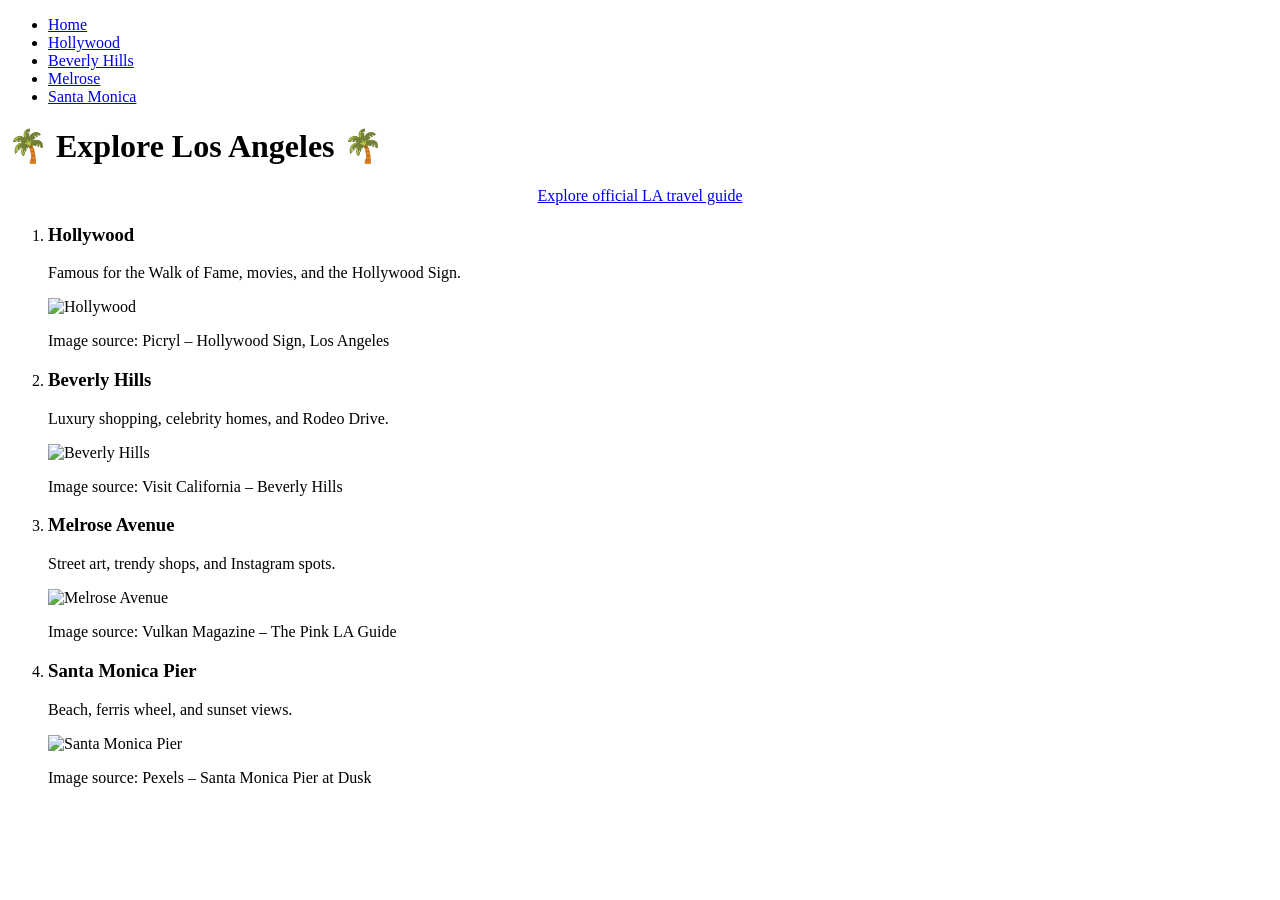
==== index.html @ b2b83c7e "Create index.html" ====
<!DOCTYPE html>
<html>
  <head>
    <link rel="stylesheet" href="style.css">
  </head>

  <body>

    <ul class="navbar">
      <li><a href="index.html">Home</a></li>
      <li><a href="hollywood.html">Hollywood</a></li>
      <li><a href="beverlyhills.html">Beverly Hills</a></li>
      <li><a href="melrose.html">Melrose</a></li>
      <li><a href="santamonica.html">Santa Monica</a></li>
    </ul>

    <h1>🌴 Explore Los Angeles 🌴</h1>

    <p style="text-align:center;">
      <a href="https://www.discoverlosangeles.com" target="_blank">
        Explore official LA travel guide
      </a>    </p>

    <ol>

      <li>
        <h3>Hollywood</h3>
        <p>Famous for the Walk of Fame, movies, and the Hollywood Sign.</p>
        <img src="hollywood.jpeg" alt="Hollywood">
        <p>Image source: Picryl – Hollywood Sign, Los Angeles</p>
      </li>

      <li>
        <h3>Beverly Hills</h3>
        <p>Luxury shopping, celebrity homes, and Rodeo Drive.</p>
        <img src="beverlyhills.jpeg" alt="Beverly Hills">
        <p><p>Image source: Visit California – Beverly Hills</p>
      </li>

      <li>
        <h3>Melrose Avenue</h3>
        <p>Street art, trendy shops, and Instagram spots.</p>
        <img src="melrose.jpg" alt="Melrose Avenue">
        <p>Image source: Vulkan Magazine – The Pink LA Guide</p>
      </li>

      <li>
        <h3>Santa Monica Pier</h3>
        <p>Beach, ferris wheel, and sunset views.</p>
        <img src="santamonica.jpeg" alt="Santa Monica Pier">
        <p>Image source: Pexels – Santa Monica Pier at Dusk</p>
      </li>

    </ol>

  </body>
</html>
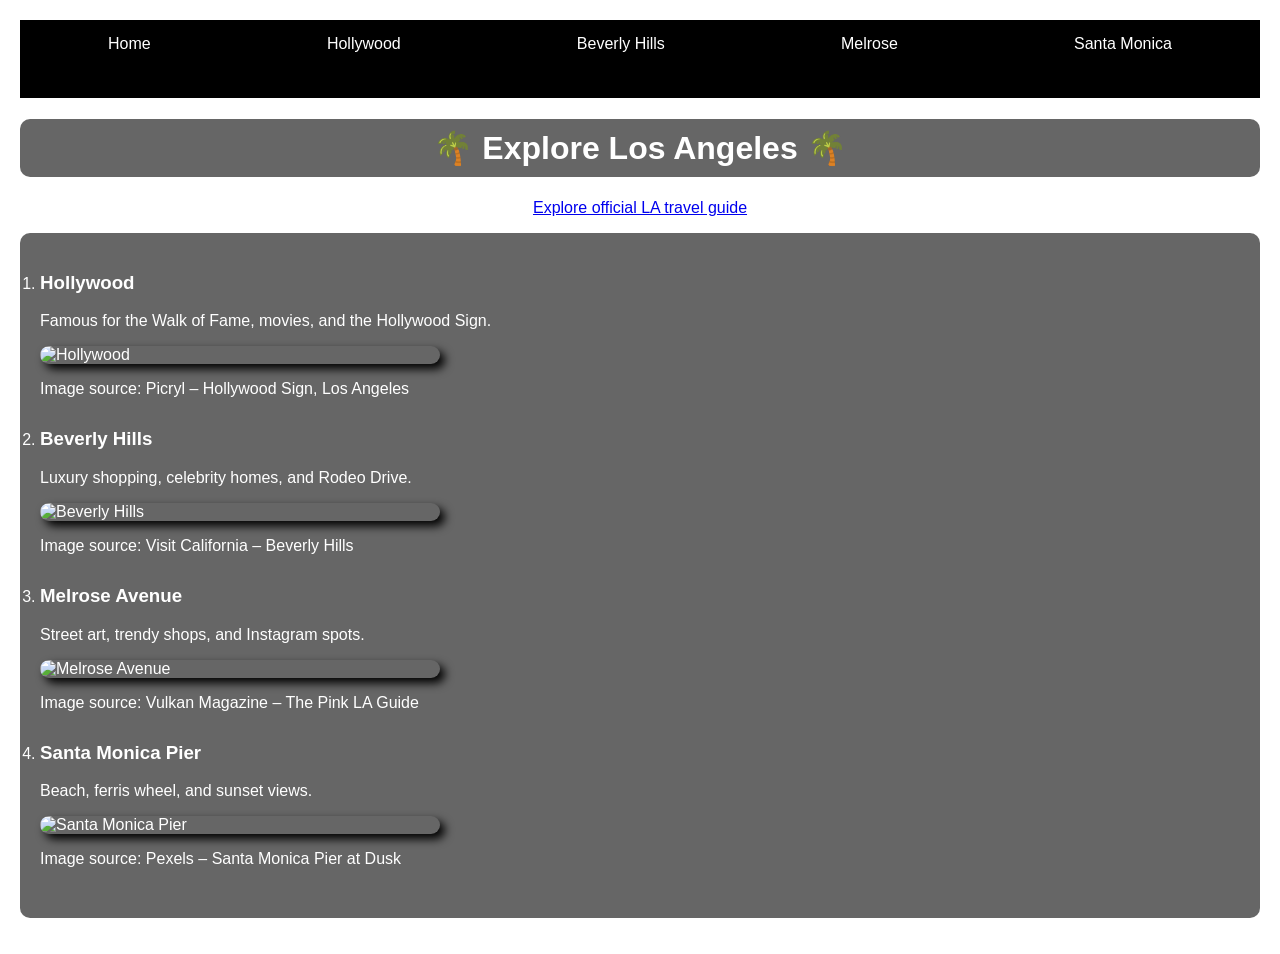
==== commit 75efa709: "Update index.html" ====
--- a/index.html
+++ b/index.html
@@ -19,35 +19,36 @@
     <p style="text-align:center;">
       <a href="https://www.discoverlosangeles.com" target="_blank">
         Explore official LA travel guide
-      </a>    </p>
+      </a>
+    </p>
 
     <ol>
 
       <li>
         <h3>Hollywood</h3>
         <p>Famous for the Walk of Fame, movies, and the Hollywood Sign.</p>
-        <img src="hollywood.jpeg" alt="Hollywood">
+        <img src="https://raw.githubusercontent.com/Zharmell/unit2-project/main/hollywood.jpg" alt="Hollywood">
         <p>Image source: Picryl – Hollywood Sign, Los Angeles</p>
       </li>
 
       <li>
         <h3>Beverly Hills</h3>
         <p>Luxury shopping, celebrity homes, and Rodeo Drive.</p>
-        <img src="beverlyhills.jpeg" alt="Beverly Hills">
-        <p><p>Image source: Visit California – Beverly Hills</p>
+        <img src="https://raw.githubusercontent.com/Zharmell/unit2-project/main/beverly.jpg" alt="Beverly Hills">
+        <p>Image source: Visit California – Beverly Hills</p>
       </li>
 
       <li>
         <h3>Melrose Avenue</h3>
         <p>Street art, trendy shops, and Instagram spots.</p>
-        <img src="melrose.jpg" alt="Melrose Avenue">
+        <img src="https://raw.githubusercontent.com/Zharmell/unit2-project/main/melrose.jpg" alt="Melrose Avenue">
         <p>Image source: Vulkan Magazine – The Pink LA Guide</p>
       </li>
 
       <li>
         <h3>Santa Monica Pier</h3>
         <p>Beach, ferris wheel, and sunset views.</p>
-        <img src="santamonica.jpeg" alt="Santa Monica Pier">
+        <img src="https://raw.githubusercontent.com/Zharmell/unit2-project/main/santamonica.jpg" alt="Santa Monica Pier">
         <p>Image source: Pexels – Santa Monica Pier at Dusk</p>
       </li>
 
--- a/style.css
+++ b/style.css
@@ -0,0 +1,64 @@
+body {
+  font-family: Arial;
+  margin: 0;
+  padding: 20px;
+
+  background-image: url("la-view.jpeg");
+  background-size: cover;
+  background-position: center;
+  background-attachment: fixed;
+
+  color: white;
+}
+
+.navbar {
+  list-style-type: none;
+  margin: 0;
+  padding: 0;
+  background-color: black;
+  display: flex;
+  justify-content: space-around;
+}
+
+.navbar li {
+  display: inline;
+}
+
+.navbar a {
+  display: block;
+  color: white;
+  text-decoration: none;
+  padding: 15px;
+}
+
+.navbar a:hover {
+  background-color: gold;
+  color: black;
+}
+
+h1 {
+  text-align: center;
+  background-color: rgba(0,0,0,0.6);
+  padding: 10px;
+  border-radius: 10px;
+}
+
+ol {
+  background-color: rgba(0,0,0,0.6);
+  padding: 20px;
+  border-radius: 10px;
+}
+
+li {
+  margin-bottom: 30px;
+}
+
+img {
+  border-radius: 10px;
+  width: 100%;
+  max-width: 400px;
+  display: block;
+}
+img {
+  box-shadow: 5px 5px 10px black;
+}
